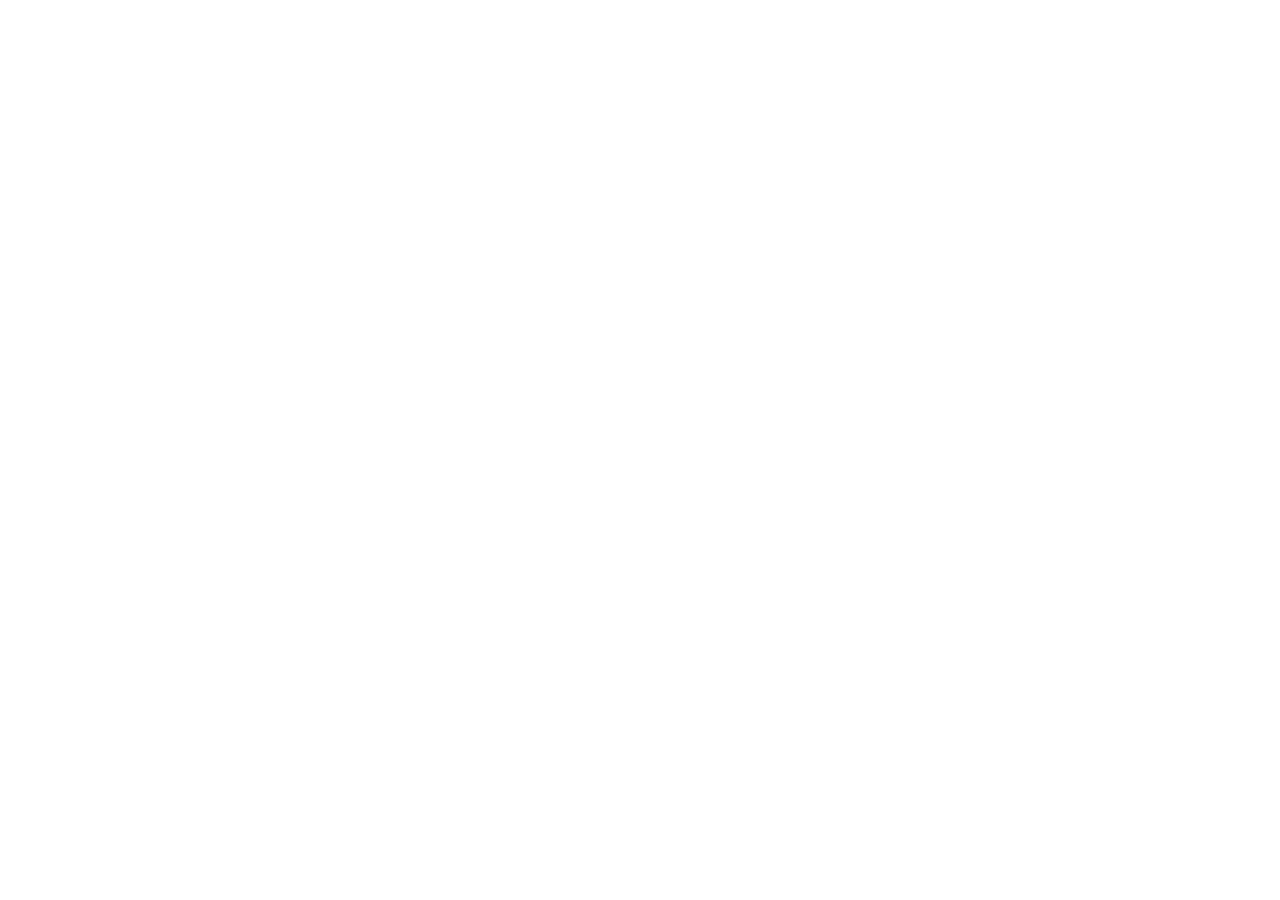
==== site/index.html @ d57efa8d "Client site template: data-driven editor, full audit, project docs Standalone website package for lo" ====
<!DOCTYPE html>
<html lang="en">
<head>
  <meta charset="UTF-8">
  <meta name="viewport" content="width=device-width, initial-scale=1.0">
  <title>Loading...</title>
  <link rel="stylesheet" href="/css/themes.css?v=6">
  <link rel="stylesheet" href="/css/styles.css?v=6">
</head>
<body>
  <div id="app"></div>
  <script src="/js/config.js?v=6"></script>
  <script src="/js/app.js?v=6"></script>
  <script>
    const origRenderSite = renderSite;
    renderSite = function() {
      origRenderSite();
      if (BUSINESS && BUSINESS.businessInfo) {
        document.title = BUSINESS.businessInfo.name + ' — ' + (BUSINESS.businessInfo.tagline || '');
      }
    };
  </script>
</body>
</html>
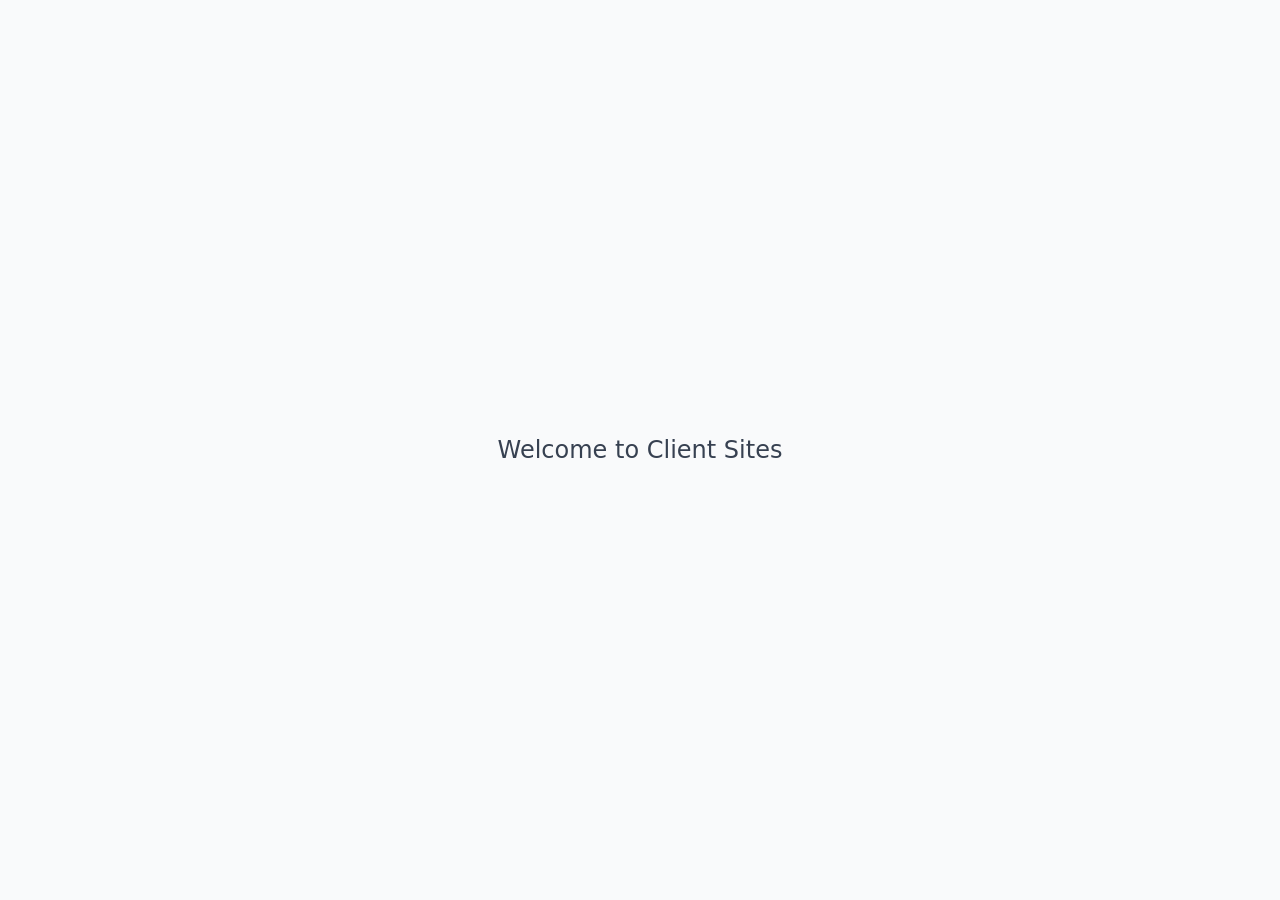
==== commit 266a0801: "Move auto-repair to /autorepair, add welcome page at root Root shows "Welcome to Client Sites". Each" ====
--- a/site/index.html
+++ b/site/index.html
@@ -3,22 +3,13 @@
 <head>
   <meta charset="UTF-8">
   <meta name="viewport" content="width=device-width, initial-scale=1.0">
-  <title>Loading...</title>
-  <link rel="stylesheet" href="/css/themes.css?v=6">
-  <link rel="stylesheet" href="/css/styles.css?v=6">
+  <title>Client Sites</title>
+  <style>
+    body { font-family: system-ui, sans-serif; display: flex; justify-content: center; align-items: center; min-height: 100vh; margin: 0; background: #f9fafb; color: #374151; }
+    h1 { font-weight: 400; font-size: 1.5rem; }
+  </style>
 </head>
 <body>
-  <div id="app"></div>
-  <script src="/js/config.js?v=6"></script>
-  <script src="/js/app.js?v=6"></script>
-  <script>
-    const origRenderSite = renderSite;
-    renderSite = function() {
-      origRenderSite();
-      if (BUSINESS && BUSINESS.businessInfo) {
-        document.title = BUSINESS.businessInfo.name + ' — ' + (BUSINESS.businessInfo.tagline || '');
-      }
-    };
-  </script>
+  <h1>Welcome to Client Sites</h1>
 </body>
 </html>
